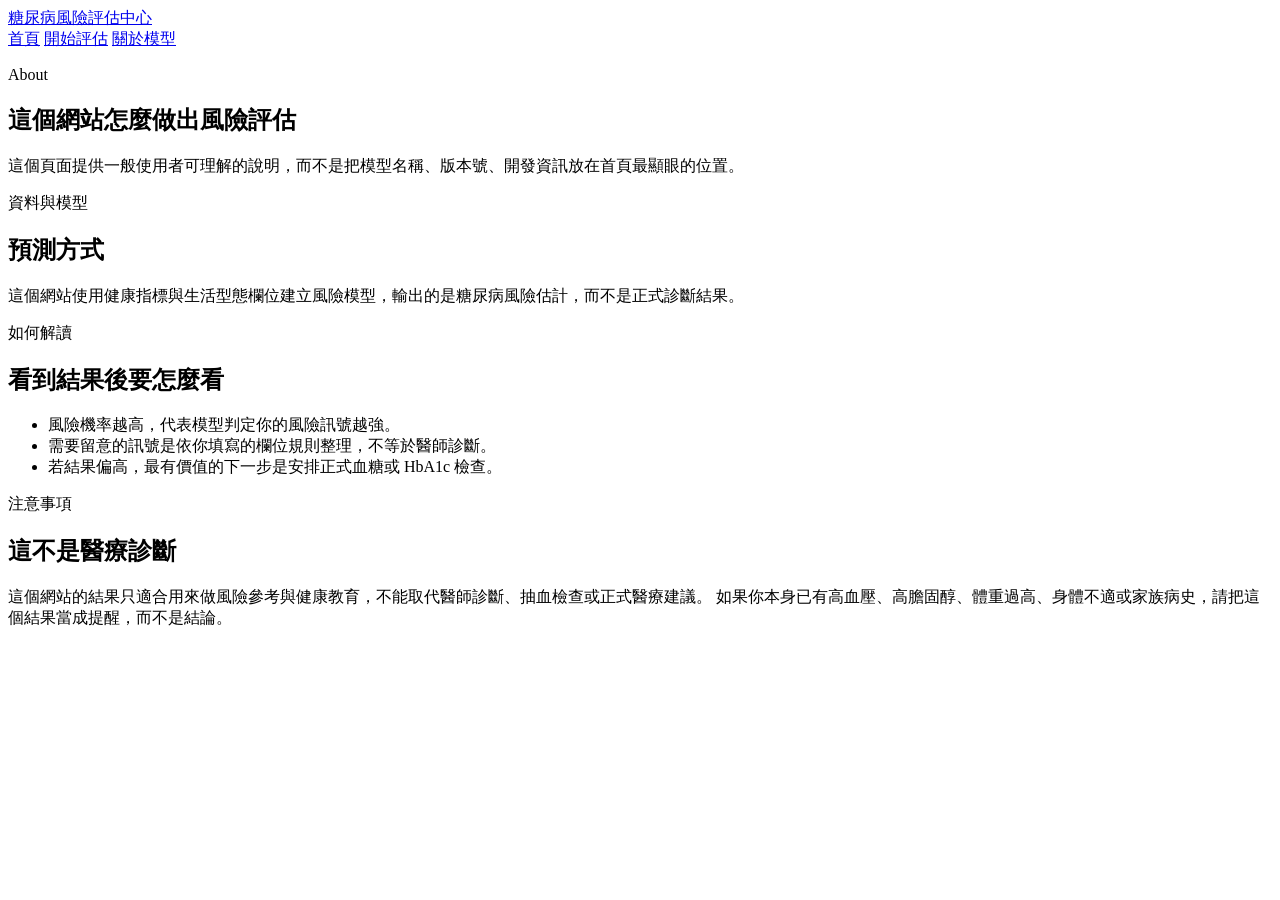
==== web/about.html @ d8423b47 "Calibrate diabetes risk output and split the site into pages Reworked the deployable training pipeli" ====
<!doctype html>
<html lang="zh-Hant">
  <head>
    <meta charset="utf-8" />
    <meta name="viewport" content="width=device-width, initial-scale=1" />
    <title>關於模型 | 糖尿病風險評估中心</title>
    <link rel="preconnect" href="https://fonts.googleapis.com" />
    <link rel="preconnect" href="https://fonts.gstatic.com" crossorigin />
    <link
      href="https://fonts.googleapis.com/css2?family=Noto+Sans+TC:wght@400;500;700;900&family=Sora:wght@400;600;700;800&display=swap"
      rel="stylesheet"
    />
    <link rel="stylesheet" href="/static/styles.css" />
  </head>
  <body data-page="about">
    <div class="site-bg"></div>
    <div class="site-shell">
      <header class="topbar">
        <a class="brand" href="/">糖尿病風險評估中心</a>
        <nav class="nav">
          <a href="/">首頁</a>
          <a href="/assessment">開始評估</a>
          <a href="/about" class="active">關於模型</a>
        </nav>
      </header>

      <main class="page page-about">
        <section class="page-intro">
          <p class="eyebrow">About</p>
          <h1>這個網站怎麼做出風險評估</h1>
          <p>
            這個頁面提供一般使用者可理解的說明，而不是把模型名稱、版本號、開發資訊放在首頁最顯眼的位置。
          </p>
        </section>

        <section class="about-grid">
          <article class="sub-card">
            <p class="section-kicker">資料與模型</p>
            <h2>預測方式</h2>
            <p>
              這個網站使用健康指標與生活型態欄位建立風險模型，輸出的是糖尿病風險估計，而不是正式診斷結果。
            </p>
            <div id="aboutModelInfo" class="about-note-list"></div>
          </article>

          <article class="sub-card">
            <p class="section-kicker">如何解讀</p>
            <h2>看到結果後要怎麼看</h2>
            <ul class="benefit-list">
              <li>風險機率越高，代表模型判定你的風險訊號越強。</li>
              <li>需要留意的訊號是依你填寫的欄位規則整理，不等於醫師診斷。</li>
              <li>若結果偏高，最有價值的下一步是安排正式血糖或 HbA1c 檢查。</li>
            </ul>
          </article>

          <article class="sub-card about-wide">
            <p class="section-kicker">注意事項</p>
            <h2>這不是醫療診斷</h2>
            <p class="disclaimer-text">
              這個網站的結果只適合用來做風險參考與健康教育，不能取代醫師診斷、抽血檢查或正式醫療建議。
              如果你本身已有高血壓、高膽固醇、體重過高、身體不適或家族病史，請把這個結果當成提醒，而不是結論。
            </p>
          </article>
        </section>
      </main>
    </div>
    <script src="/static/app.js"></script>
  </body>
</html>
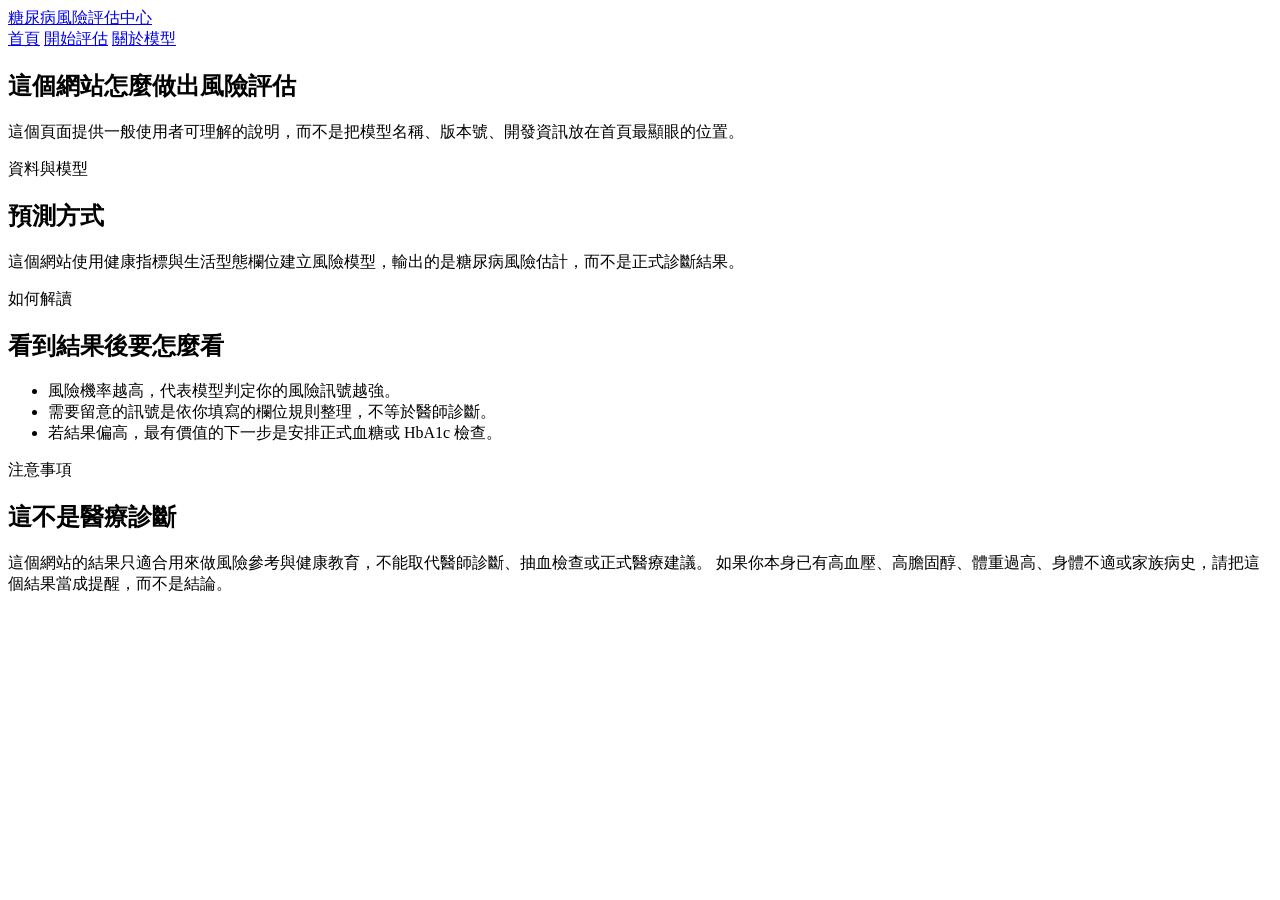
==== commit ec31b220: "Select best-accuracy model and simplify public pages Updated the training pipeline to compare multip" ====
--- a/web/about.html
+++ b/web/about.html
@@ -26,7 +26,6 @@
 
       <main class="page page-about">
         <section class="page-intro">
-          <p class="eyebrow">About</p>
           <h1>這個網站怎麼做出風險評估</h1>
           <p>
             這個頁面提供一般使用者可理解的說明，而不是把模型名稱、版本號、開發資訊放在首頁最顯眼的位置。
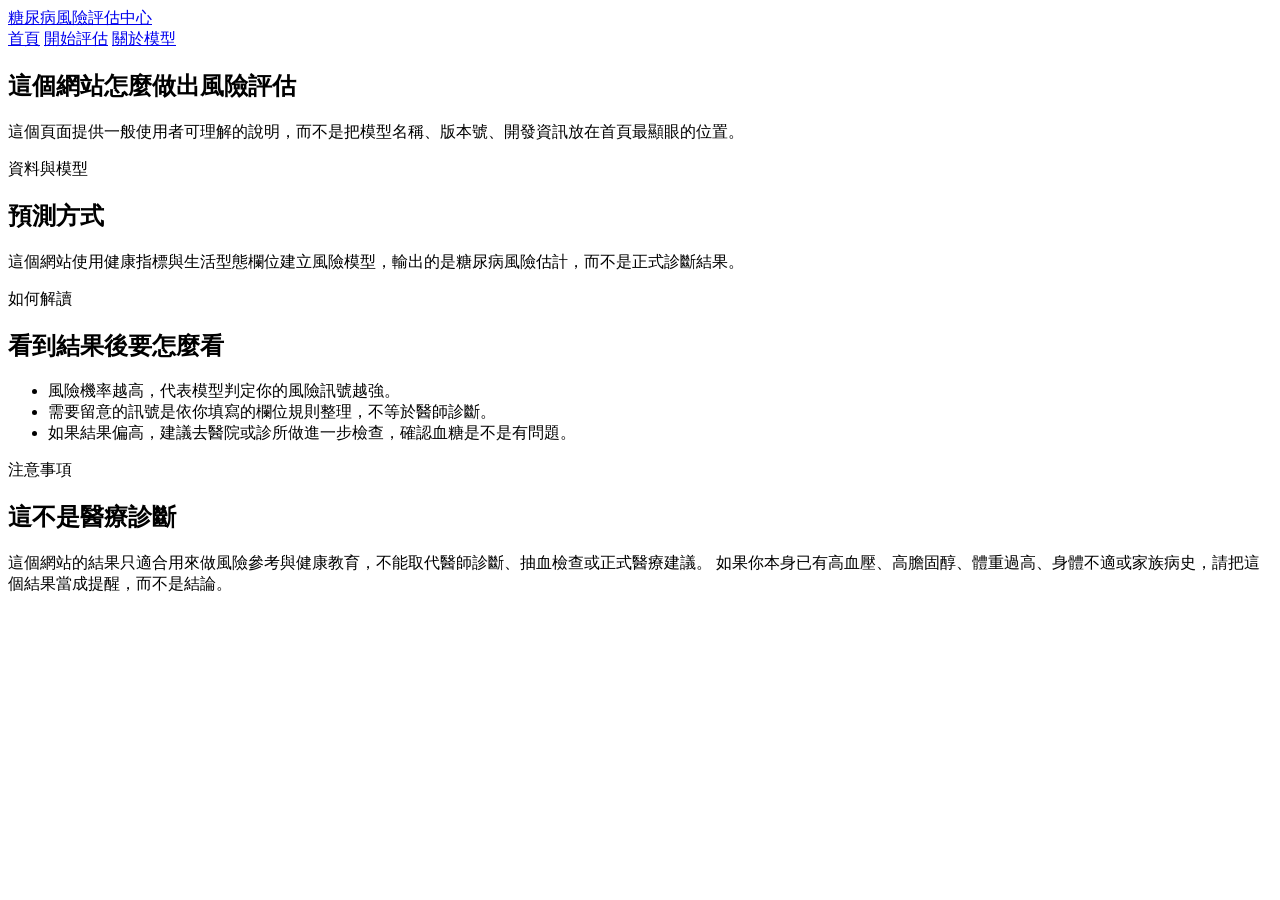
==== commit 2fa95673: "Simplify about-page wording for general users Rewrote the about-page copy so the model description a" ====
--- a/web/about.html
+++ b/web/about.html
@@ -48,7 +48,7 @@
             <ul class="benefit-list">
               <li>風險機率越高，代表模型判定你的風險訊號越強。</li>
               <li>需要留意的訊號是依你填寫的欄位規則整理，不等於醫師診斷。</li>
-              <li>若結果偏高，最有價值的下一步是安排正式血糖或 HbA1c 檢查。</li>
+              <li>如果結果偏高，建議去醫院或診所做進一步檢查，確認血糖是不是有問題。</li>
             </ul>
           </article>
 
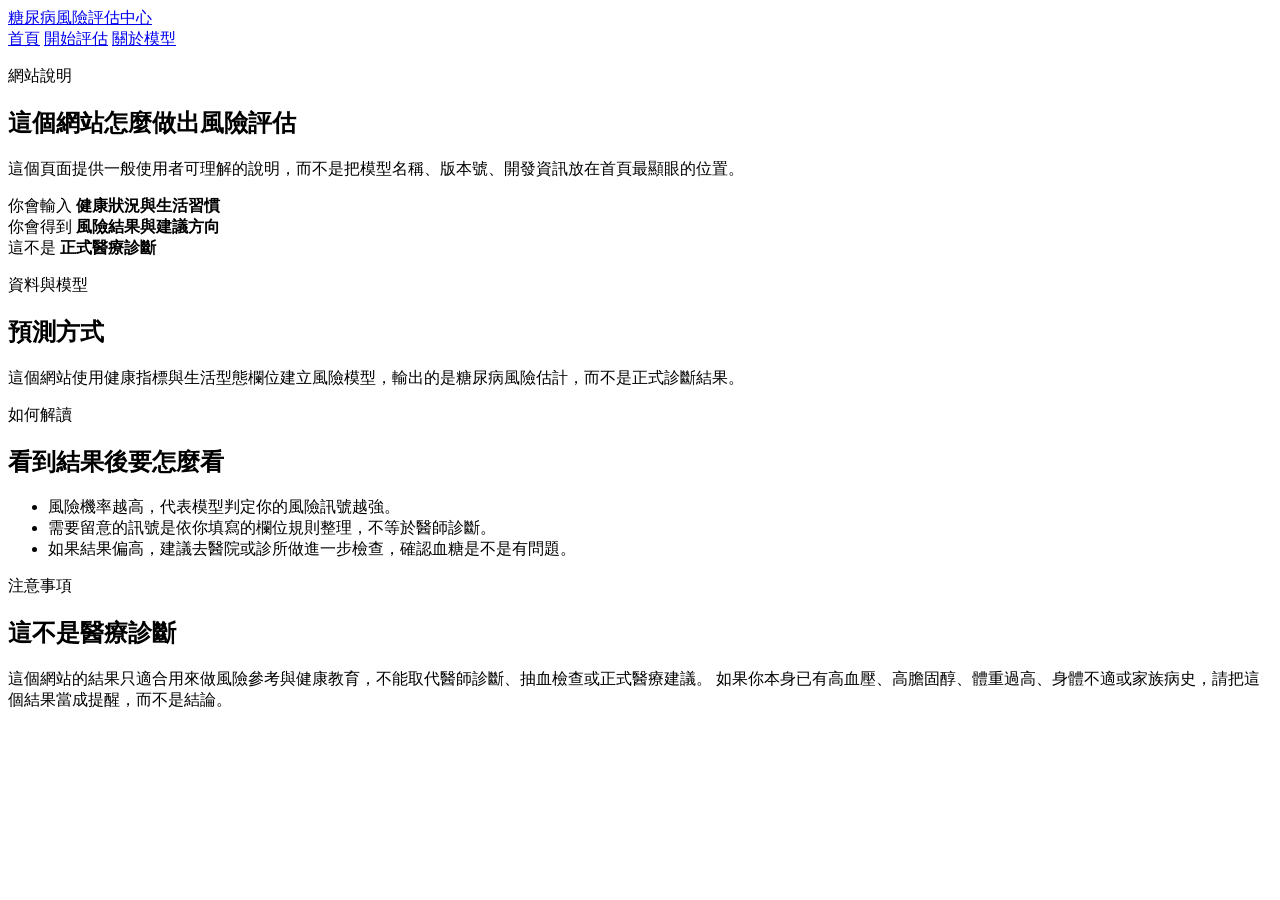
==== commit 758bb6f8: "Polish site sections into a more product-like experience Refined the public UI across the home, asse" ====
--- a/web/about.html
+++ b/web/about.html
@@ -26,10 +26,26 @@
 
       <main class="page page-about">
         <section class="page-intro">
+          <p class="eyebrow">網站說明</p>
           <h1>這個網站怎麼做出風險評估</h1>
           <p>
             這個頁面提供一般使用者可理解的說明，而不是把模型名稱、版本號、開發資訊放在首頁最顯眼的位置。
           </p>
+        </section>
+
+        <section class="about-intro-grid">
+          <article class="mini-info-card">
+            <span>你會輸入</span>
+            <strong>健康狀況與生活習慣</strong>
+          </article>
+          <article class="mini-info-card">
+            <span>你會得到</span>
+            <strong>風險結果與建議方向</strong>
+          </article>
+          <article class="mini-info-card">
+            <span>這不是</span>
+            <strong>正式醫療診斷</strong>
+          </article>
         </section>
 
         <section class="about-grid">
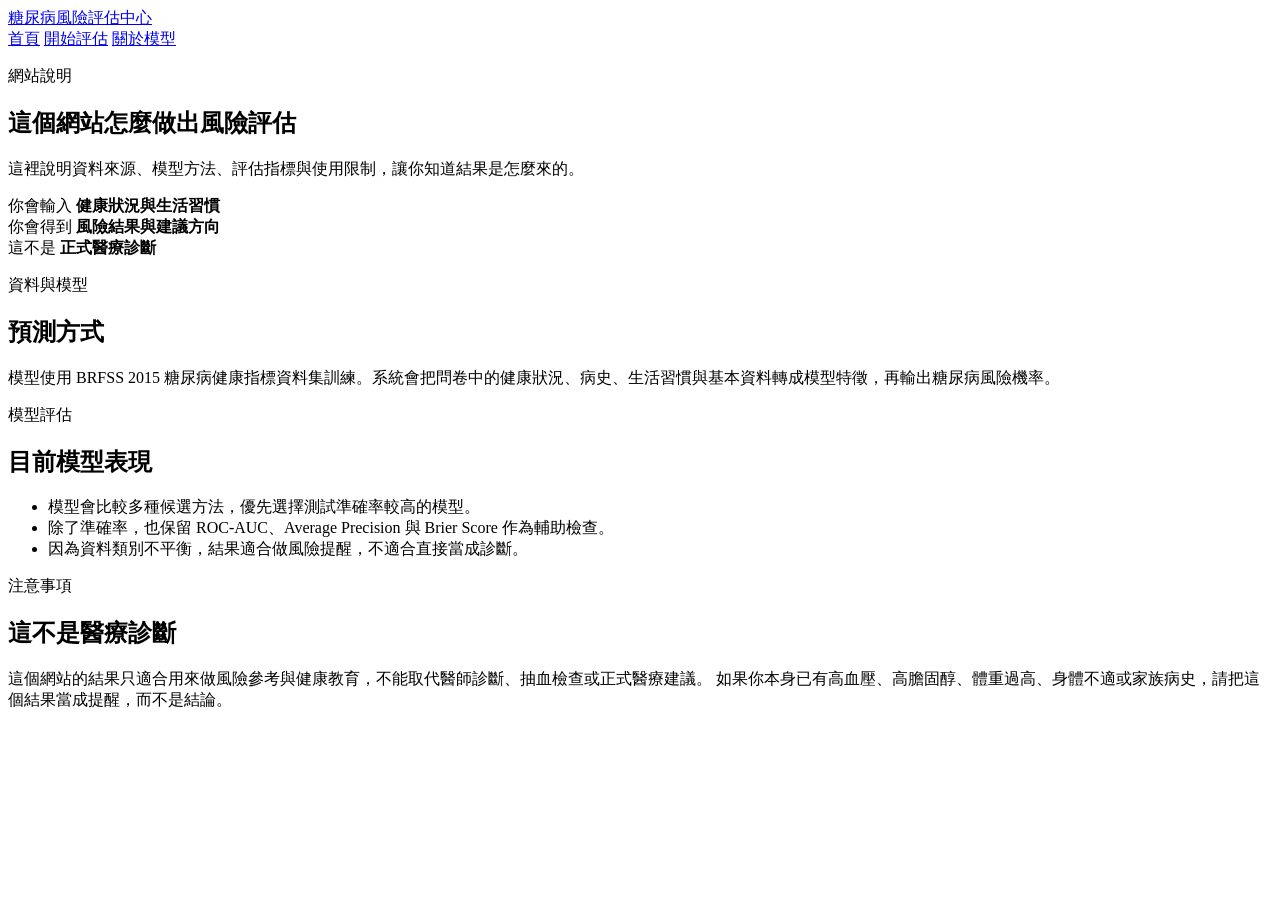
==== commit ec1d3123: "Refine assessment model inputs for competition readiness The public questionnaire needed to match a " ====
--- a/web/about.html
+++ b/web/about.html
@@ -29,7 +29,7 @@
           <p class="eyebrow">網站說明</p>
           <h1>這個網站怎麼做出風險評估</h1>
           <p>
-            這個頁面提供一般使用者可理解的說明，而不是把模型名稱、版本號、開發資訊放在首頁最顯眼的位置。
+            這裡說明資料來源、模型方法、評估指標與使用限制，讓你知道結果是怎麼來的。
           </p>
         </section>
 
@@ -53,18 +53,18 @@
             <p class="section-kicker">資料與模型</p>
             <h2>預測方式</h2>
             <p>
-              這個網站使用健康指標與生活型態欄位建立風險模型，輸出的是糖尿病風險估計，而不是正式診斷結果。
+              模型使用 BRFSS 2015 糖尿病健康指標資料集訓練。系統會把問卷中的健康狀況、病史、生活習慣與基本資料轉成模型特徵，再輸出糖尿病風險機率。
             </p>
             <div id="aboutModelInfo" class="about-note-list"></div>
           </article>
 
           <article class="sub-card">
-            <p class="section-kicker">如何解讀</p>
-            <h2>看到結果後要怎麼看</h2>
+            <p class="section-kicker">模型評估</p>
+            <h2>目前模型表現</h2>
             <ul class="benefit-list">
-              <li>風險機率越高，代表模型判定你的風險訊號越強。</li>
-              <li>需要留意的訊號是依你填寫的欄位規則整理，不等於醫師診斷。</li>
-              <li>如果結果偏高，建議去醫院或診所做進一步檢查，確認血糖是不是有問題。</li>
+              <li>模型會比較多種候選方法，優先選擇測試準確率較高的模型。</li>
+              <li>除了準確率，也保留 ROC-AUC、Average Precision 與 Brier Score 作為輔助檢查。</li>
+              <li>因為資料類別不平衡，結果適合做風險提醒，不適合直接當成診斷。</li>
             </ul>
           </article>
 
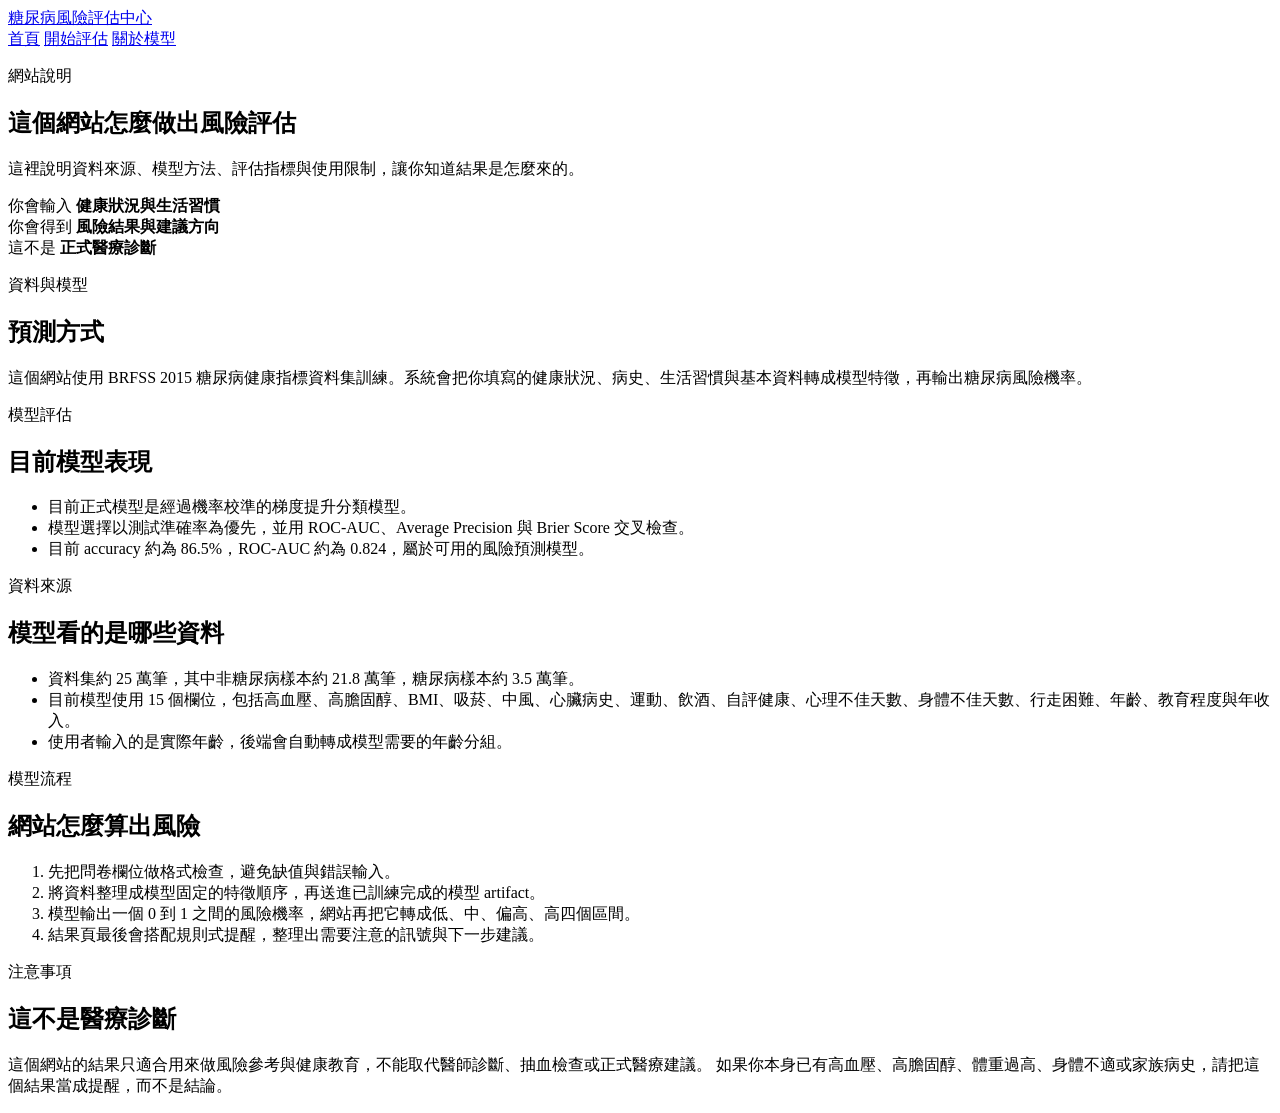
==== commit 2880d4f9: "Expand public model explanation for the about page The site already removed the cost-of-care field f" ====
--- a/web/about.html
+++ b/web/about.html
@@ -53,7 +53,7 @@
             <p class="section-kicker">資料與模型</p>
             <h2>預測方式</h2>
             <p>
-              模型使用 BRFSS 2015 糖尿病健康指標資料集訓練。系統會把問卷中的健康狀況、病史、生活習慣與基本資料轉成模型特徵，再輸出糖尿病風險機率。
+              這個網站使用 BRFSS 2015 糖尿病健康指標資料集訓練。系統會把你填寫的健康狀況、病史、生活習慣與基本資料轉成模型特徵，再輸出糖尿病風險機率。
             </p>
             <div id="aboutModelInfo" class="about-note-list"></div>
           </article>
@@ -62,10 +62,31 @@
             <p class="section-kicker">模型評估</p>
             <h2>目前模型表現</h2>
             <ul class="benefit-list">
-              <li>模型會比較多種候選方法，優先選擇測試準確率較高的模型。</li>
-              <li>除了準確率，也保留 ROC-AUC、Average Precision 與 Brier Score 作為輔助檢查。</li>
-              <li>因為資料類別不平衡，結果適合做風險提醒，不適合直接當成診斷。</li>
+              <li>目前正式模型是經過機率校準的梯度提升分類模型。</li>
+              <li>模型選擇以測試準確率為優先，並用 ROC-AUC、Average Precision 與 Brier Score 交叉檢查。</li>
+              <li>目前 accuracy 約為 86.5%，ROC-AUC 約為 0.824，屬於可用的風險預測模型。</li>
             </ul>
+          </article>
+
+          <article class="sub-card">
+            <p class="section-kicker">資料來源</p>
+            <h2>模型看的是哪些資料</h2>
+            <ul class="benefit-list">
+              <li>資料集約 25 萬筆，其中非糖尿病樣本約 21.8 萬筆，糖尿病樣本約 3.5 萬筆。</li>
+              <li>目前模型使用 15 個欄位，包括高血壓、高膽固醇、BMI、吸菸、中風、心臟病史、運動、飲酒、自評健康、心理不佳天數、身體不佳天數、行走困難、年齡、教育程度與年收入。</li>
+              <li>使用者輸入的是實際年齡，後端會自動轉成模型需要的年齡分組。</li>
+            </ul>
+          </article>
+
+          <article class="sub-card">
+            <p class="section-kicker">模型流程</p>
+            <h2>網站怎麼算出風險</h2>
+            <ol class="benefit-list">
+              <li>先把問卷欄位做格式檢查，避免缺值與錯誤輸入。</li>
+              <li>將資料整理成模型固定的特徵順序，再送進已訓練完成的模型 artifact。</li>
+              <li>模型輸出一個 0 到 1 之間的風險機率，網站再把它轉成低、中、偏高、高四個區間。</li>
+              <li>結果頁最後會搭配規則式提醒，整理出需要注意的訊號與下一步建議。</li>
+            </ol>
           </article>
 
           <article class="sub-card about-wide">
